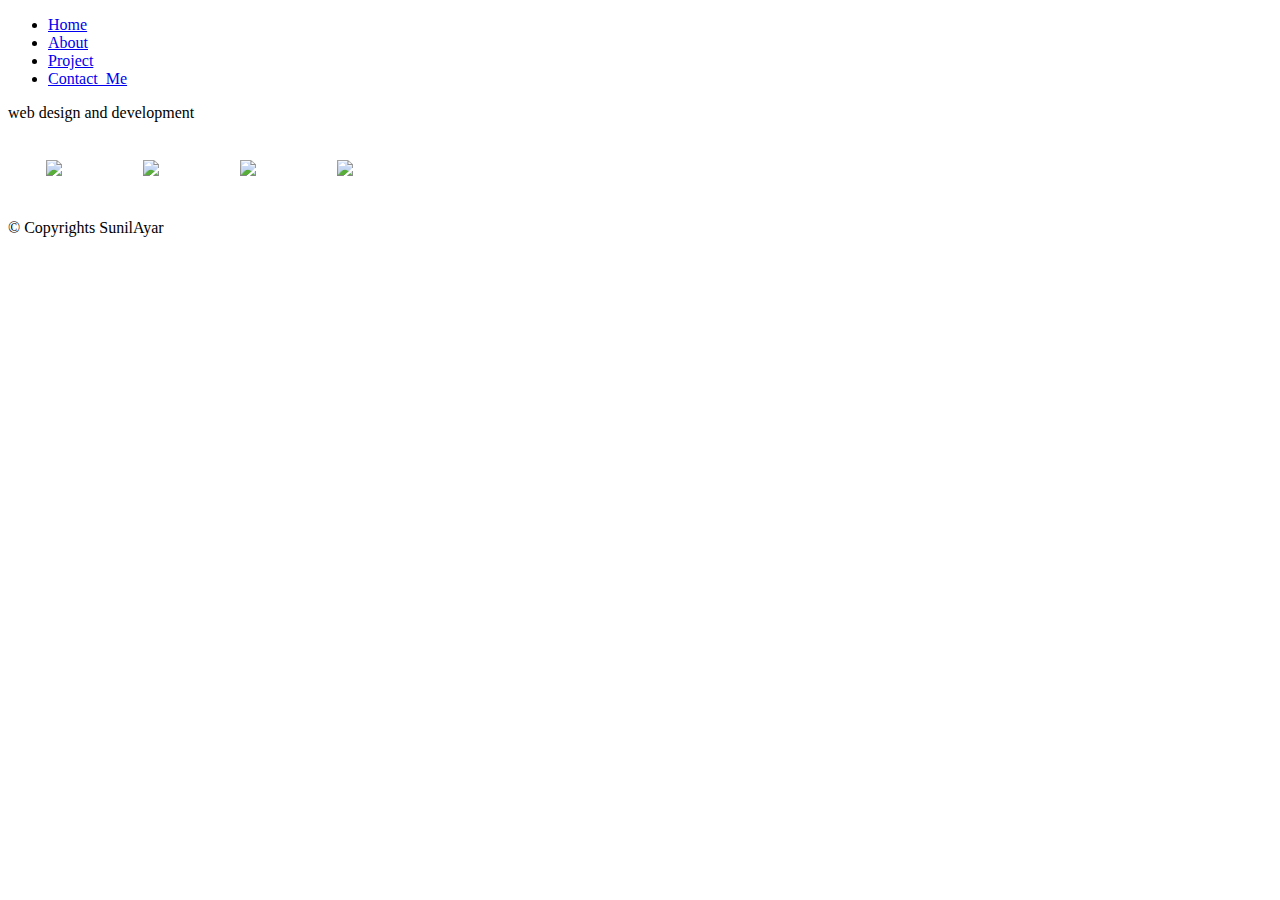
==== index.html @ 6064347b "first commit" ====
<!DOCTYPE html>
<html>
<head>
	<meta charset="utf-8">
	<meta name="viewport" content="width=device-width, initial-scale=1.0, user-scalable=no">
	<link rel="stylesheet"
          href="https://fonts.googleapis.com/css?family=Tangerine">

  <link rel="stylesheet" type="text/css" href="index.css">
<title>My Portfolio</title>
</head>
<body>
  <div class="header">
  	<ul>
   		<li><a href="index.html">Home</li>
   		<li><a href="about.html">About</li>
   		<li><a href="project.html">Project</li>
      <li><a href="contact.html">Contact_Me</li>
   		</ul>
    </div>
    <div class="container">
     <div class="info">
       <a>
        web design and development<br>
        </a>
        </div>
        </div>
  <div class="footer1">
    <div class="social-site">
      <a href="https://www.facebook.com/sunil.ayar.3"><img src="fb.png" 
         width="30vw" style="padding: 3vw"></a>
      <a href="https://github.com/sunilkrayar"><img src="git.png" width="30vw" style="padding: 3vw"></a>
      <a href="https://www.linkedin.com/company/login"><img src="in.png" width="30vw" style="padding: 3vw "></a>
      <a href="https://twitter.com/sunilayarhassan"><img src="twitter.png" width="30vw" style="padding: 3vw"></a>
     <div class="image">
      </div>
      <div class="copy">
        &copy; Copyrights SunilAyar
                </div>
    </div>
</div>
</body>
</html>
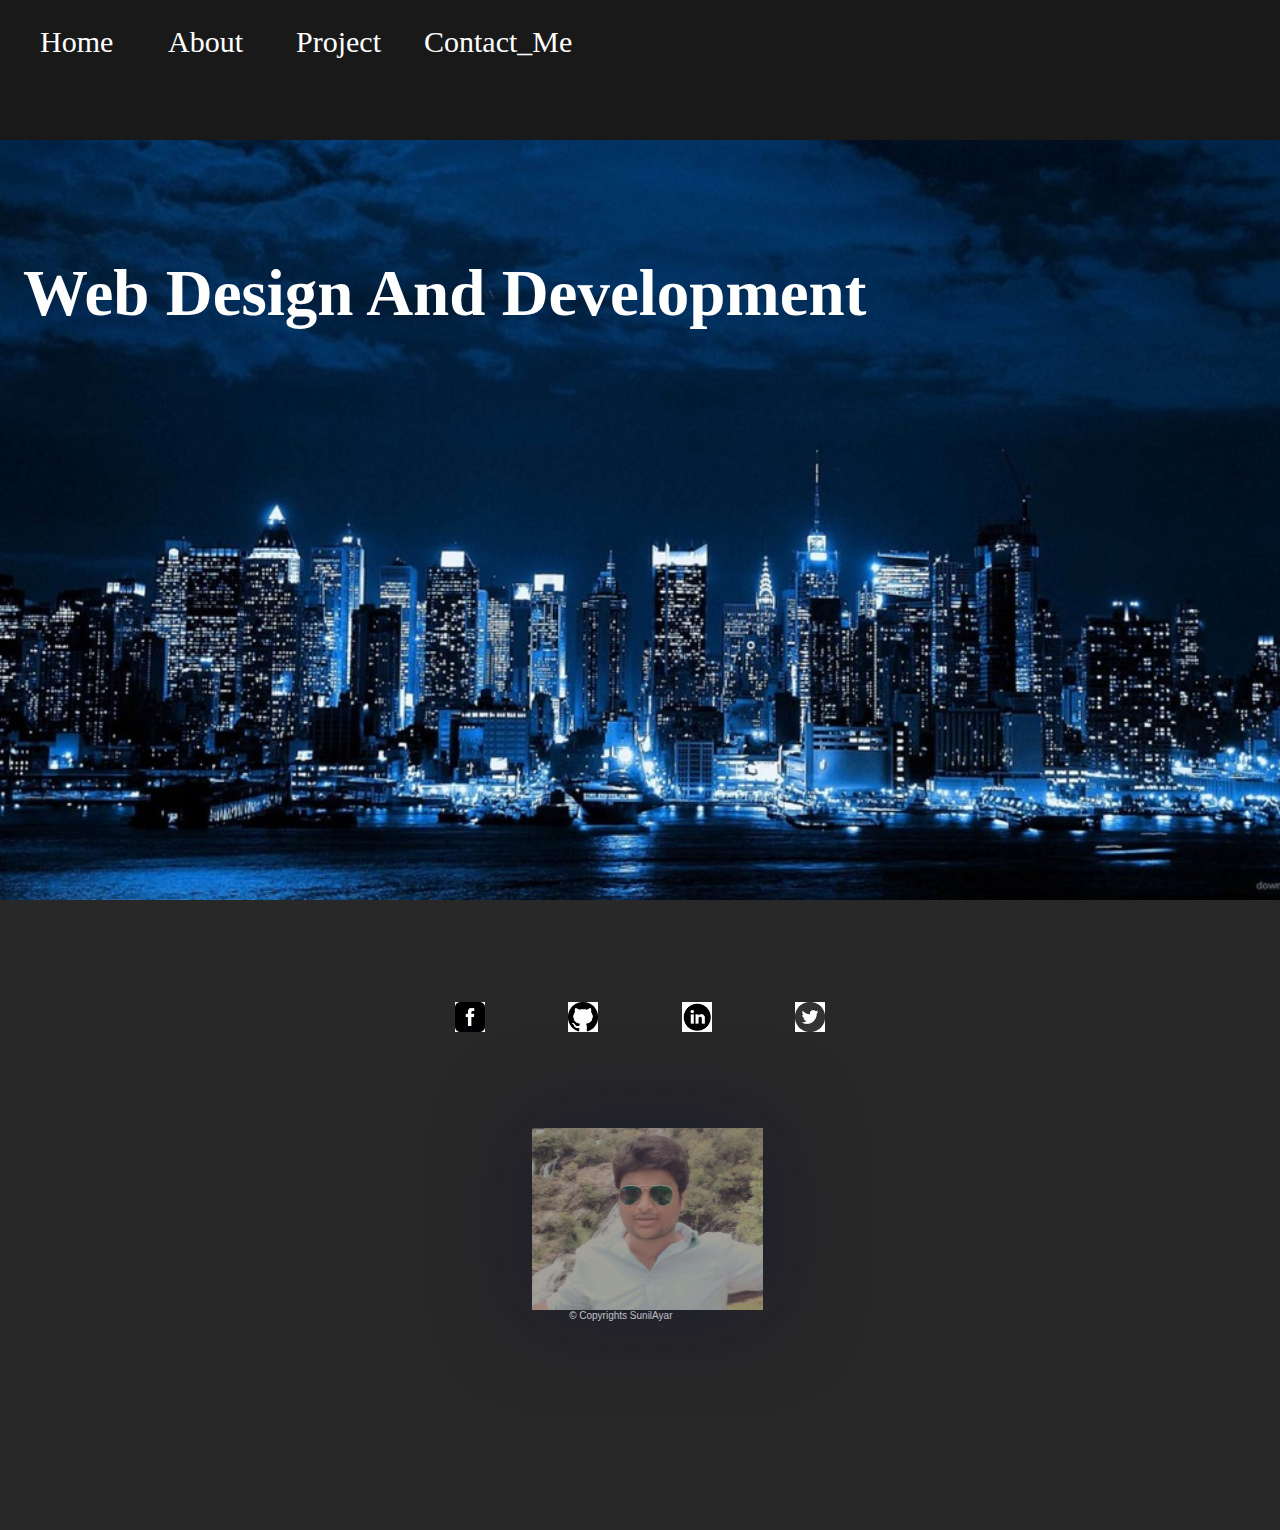
==== commit 9671223e: "many" ====
--- a/index.html
+++ b/index.html
@@ -30,7 +30,7 @@
       <a href="https://www.facebook.com/sunil.ayar.3"><img src="fb.png" 
          width="30vw" style="padding: 3vw"></a>
       <a href="https://github.com/sunilkrayar"><img src="git.png" width="30vw" style="padding: 3vw"></a>
-      <a href="https://www.linkedin.com/company/login"><img src="in.png" width="30vw" style="padding: 3vw "></a>
+      <a href="https://www.linkedin.com/in/sunil-k-r-658333113/"><img src="in.png" width="30vw" style="padding: 3vw "></a>
       <a href="https://twitter.com/sunilayarhassan"><img src="twitter.png" width="30vw" style="padding: 3vw"></a>
      <div class="image">
       </div>
--- a/index.css
+++ b/index.css
@@ -0,0 +1,253 @@
+:root{
+	font-size: 25px;
+}	
+body{
+	margin:0vw;
+ 
+	
+}
+.header{
+	display: flex;
+	margin:0vw;
+	padding:0vw;
+	background-color: rgba(25,25,25,25);
+  position: fixed;
+   width: 100vw;
+ }
+ 
+    ul{
+    	display: flex;
+    	height: 10vh;
+    	justify-content:space-around;
+    	list-style-type: none;
+     
+    	}
+   li a{
+ 	display: flex;
+	font-family:serif;
+             text-decoration:none;
+              color: white;
+              font-size: 1.2rem;
+              width: 10vw;
+          }
+         
+    
+          @media only screen  and  (max-width: 350px){
+        	.header{
+        	          display: flex;
+
+        	}
+        	ul{
+        		display: flex;
+        		flex-direction: column;
+        		justify-content: space-around;
+        		height: 30vh;
+    	       }
+    	      li a{
+    	      	
+    	      	font-size:0.5rem;
+    	      
+    	      }
+        }
+
+        @media only screen  and  (min-width:350px) and (max-width: 865px){
+        	.header{
+        	          display: flex;
+
+        	}
+        	ul{
+        		display: flex;
+        		justify-content: space-between;
+        		width:60vw;
+        		
+    	       }
+    	      li a{
+    	      	
+    	      	font-size:0.6rem;
+    	      }
+    	     
+        }
+       
+
+       .container{
+        display: flex;
+        align-content: center;
+        background-image: url(city.jpg);
+        background-repeat: no-repeat;;
+        background-size: cover;
+          width: 100vw;
+        height: 100vh; 
+
+         }
+    
+     .info{
+      display: flex;
+        margin:20vw;
+      padding:0vw;
+      margin-left: 1.8vw;
+      list-style-type:none;
+      color:rgb(255,255,255);
+       font-size:2.6rem;
+      font-family:italic;
+         text-decoration: none;
+         font-weight:bold;
+         text-transform: capitalize;
+     }
+
+ .footer1{
+  display: flex;
+ justify-content:center;
+  margin: 0vw;
+  background-color:rgb(40,40,40);
+  height:70vh;
+  width: 100vw;
+
+}
+
+.social-site{
+padding:5vw;
+}
+img:hover{
+	 box-shadow: 1px 5px 20px 3px rgb(255,255,250);
+	
+}
+
+
+ .image{
+          display: flex;
+          margin-top:4vw;
+          margin-left:9vw;
+         padding:5vw;
+        width:8vw;
+        height:6vh;
+        background-image: url(sunilkr.jpg);
+        background-repeat: no-repeat;
+        background-size: cover;
+        box-shadow: 0px 1px 90px 0px rgb(20,20,50);
+        opacity: 0.6;
+       }
+       .image:hover{
+         opacity: 1;
+           box-shadow: 0px 1px 60px 0px rgb(255,205,205);
+       }
+  
+    .copy{
+        text-align: center;
+        color: rgb(250,250,250);
+        font-size: 0.4rem;
+        font-family: sans-serif;
+        padding-right:3vw;
+
+    }
+.contact-me{
+    	display: flex;
+      flex-wrap: wrap;
+      align-content:center;
+      padding: 10vw;
+       background-color: rgb(250,250,255);
+       height:40vh;
+       width:80vw;
+       padding-top:20vw;
+       font-size:1rem;
+       color: orange;
+    }
+    
+
+ @media screen and (max-width:415px){
+             .info{
+              	display: flex;
+              	align-content: flex-end;
+              	font-size:1.2rem;
+              	margin: 0vw;
+           margin-top:100vw;
+         padding-left: 10vw;
+        width: 2vw;
+        height: 1vh;
+       }
+       .footer1{
+       	display: flex;
+           height:70vh;
+           width: 100vw;
+           padding-top: 10vw;
+       }
+              .image{
+              	display: flex;
+              	  box-shadow: 0px 1px 90px 0px rgb(250,250,250);
+              	  padding: 10vw;
+              	  margin: 10vw;
+                  width: 20vw;
+                  height: 7vh;
+
+              }
+              .copy{
+                      display: flex;
+                      font-size: 0.3rem;
+                      color:rgb(255,255,255);
+                     
+                      padding-left:15vw;
+                      padding-bottom:15vw;
+
+              }
+              .contact-me{
+              	display: flex;
+              	width: 80vw;
+              	font-size:0.4rem;
+              	height: 30vh;
+              	padding-top:100vw;
+              	padding-left: 4vw;
+}
+
+ }
+         
+   @media only screen and (min-width: 416px) and (max-width:580px){
+     	
+        .info{
+              
+                align-content: flex-end;
+                font-size:1.8rem;
+                margin: 0vw;
+         padding-top:60vw;
+         padding-left: 10vw;
+        width: 2vw;
+        height: 1vh;
+        }
+
+     	 .footer1{
+     	 	display: flex;
+       	   height:60vh;
+       }
+              .image{
+              	display: flex;
+              	  box-shadow: 0px 1px 90px 0px rgb(250,250,250);
+              	  padding: 8vw;
+              	  margin: 6vw;
+                  width: 20vw;
+                  height: 5vh;
+
+              }
+              .copy{
+              	   
+                      
+                      display: flex;
+                      font-size: 0.4rem;
+                      color:rgb(255,255,255);
+                     
+                      padding-left:15vw;
+                      padding-bottom:15vw;
+              }
+   
+     
+     .contact-me{
+              	display: flex;
+              	width: 100vw;
+              	font-size:0.6rem;
+              	height:40vh;
+              	padding-top:30vw;
+              	padding-left:6vw;
+              }
+
+}
+ 
+
+    
+
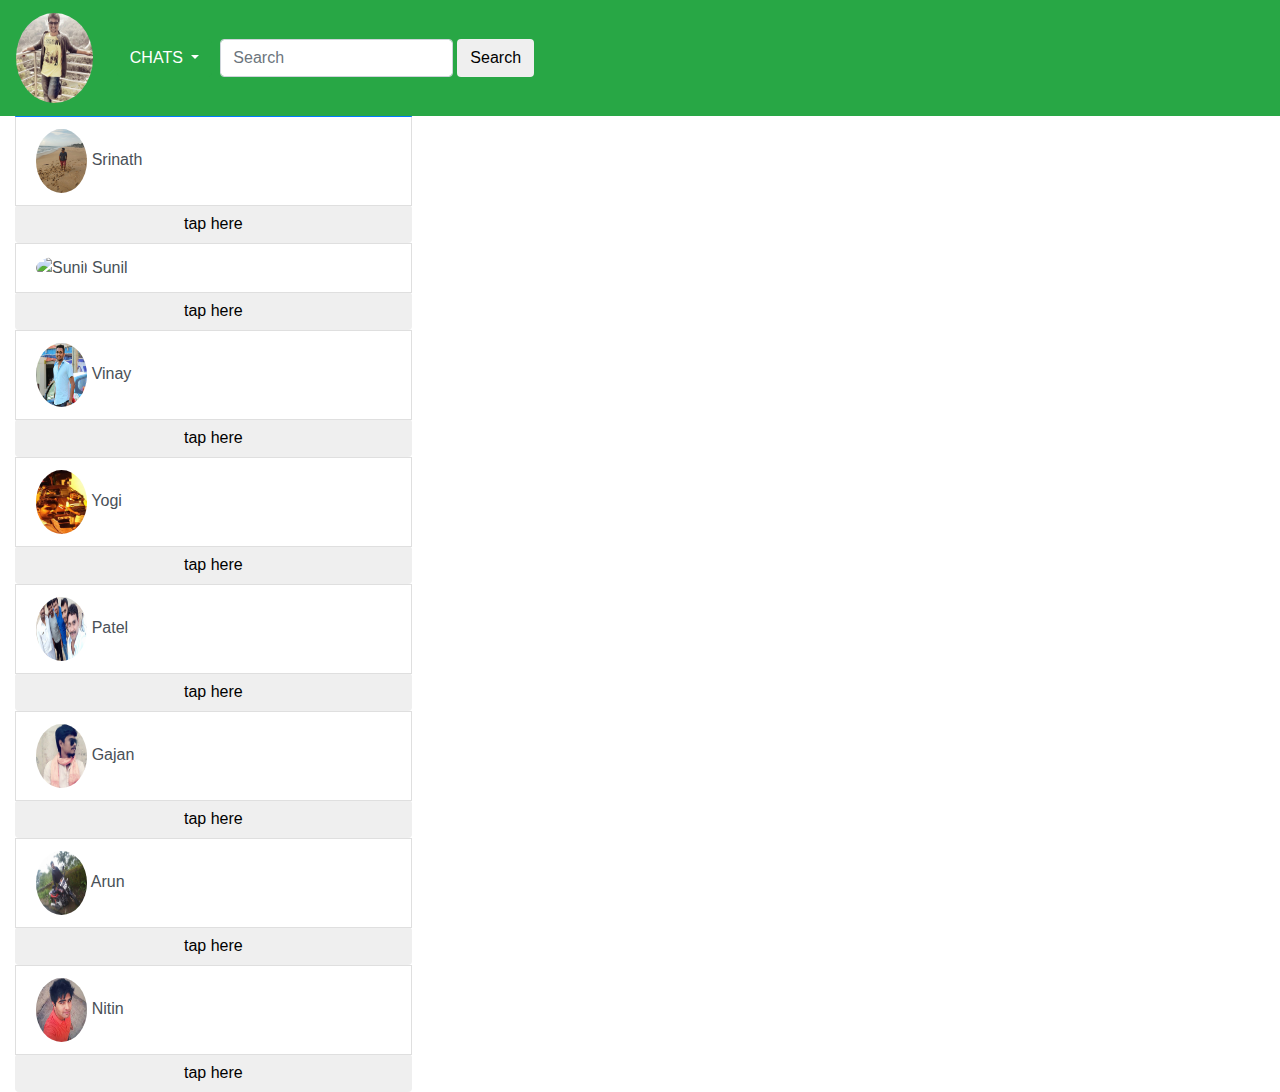
==== commit 8e5e016b: "second one" ====
--- a/index.html
+++ b/index.html
@@ -1,43 +1,343 @@
 <!DOCTYPE html>
 <html>
 <head>
-	<meta charset="utf-8">
-	<meta name="viewport" content="width=device-width, initial-scale=1.0, user-scalable=no">
-	<link rel="stylesheet"
-          href="https://fonts.googleapis.com/css?family=Tangerine">
-
-  <link rel="stylesheet" type="text/css" href="index.css">
-<title>My Portfolio</title>
+	<meta name="viewport" content="width=device-width,
+	initial-scale=1.0,user-scalable=no">
+	<link rel="stylesheet" href="https://maxcdn.bootstrapcdn.com/bootstrap/4.0.0/css/bootstrap.min.css" integrity="sha384-Gn5384xqQ1aoWXA+058RXPxPg6fy4IWvTNh0E263XmFcJlSAwiGgFAW/dAiS6JXm" crossorigin="anonymous">
+
+	<link rel="stylesheet" type="text/css" href="index.css">
+
+	<title>Whatsapp</title>
 </head>
 <body>
-  <div class="header">
-  	<ul>
-   		<li><a href="index.html">Home</li>
-   		<li><a href="about.html">About</li>
-   		<li><a href="project.html">Project</li>
-      <li><a href="contact.html">Contact_Me</li>
-   		</ul>
-    </div>
-    <div class="container">
-     <div class="info">
-       <a>
-        web design and development<br>
-        </a>
-        </div>
-        </div>
-  <div class="footer1">
-    <div class="social-site">
-      <a href="https://www.facebook.com/sunil.ayar.3"><img src="fb.png" 
-         width="30vw" style="padding: 3vw"></a>
-      <a href="https://github.com/sunilkrayar"><img src="git.png" width="30vw" style="padding: 3vw"></a>
-      <a href="https://www.linkedin.com/in/sunil-k-r-658333113/"><img src="in.png" width="30vw" style="padding: 3vw "></a>
-      <a href="https://twitter.com/sunilayarhassan"><img src="twitter.png" width="30vw" style="padding: 3vw"></a>
-     <div class="image">
-      </div>
-      <div class="copy">
-        &copy; Copyrights SunilAyar
-                </div>
-    </div>
-</div>
+<div class="container-full">
+  <div class="row">
+    <div class="col">
+  
+  <nav class="navbar fixed-top navbar-expand-lg navbar-light bg-success">
+  <a class="navbar-brand" href="profile.html"><img src="sunilkr.jpg" alt="..." class="rounded-circle" style="width:6vmax;height:7vmax"></a>
+  <button class="navbar-toggler" type="button" data-toggle="collapse" data-target="#navbarNav" aria-controls="navbarNav" aria-expanded="false" aria-label="Toggle navigation">
+    <span class="navbar-toggler-icon"></span>
+  </button>
+  <div class="collapse navbar-collapse" id="navbarNav">
+    <ul class="navbar-nav">
+      <li class="nav-item">
+        <a class="nav-link" href="#"><div class="dropdown">
+  <button class="btn btn-success dropdown-toggle" type="button" id="dropdownMenu2" data-toggle="dropdown" aria-haspopup="true" aria-expanded="false">
+    CHATS
+  </button>
+  <div class="dropdown-menu" aria-labelledby="dropdownMenu2">
+    <button class="dropdown-item" type="button">Notifications 2</button>
+    <button class="dropdown-item" type="button">Unread messages 4</button>
+
+  </div>
+
+</div></a>
+      </li>
+       </ul>
+       <form class="form-inline">
+    <input class="form-control mr-sm-1" type="search" placeholder="Search" aria-label="Search">
+    <button class="btn  my-2 my-sm-0" type="submit">Search</button>
+  </form>
+
+  </div>
+  
+</nav>
+</div>
+
+</div>
+<div class="col-4">
+<ul class="list-group">
+  <li class="list-group-item list-group-item-action active"><img src="yogi.jpg" alt="yogi" class="rounded-circle" style="width:4vmax;height:7vmax "> Yogi</li>
+
+   <li class="list-group-item list-group-item-action"><img src="tt.jpg" alt="tt" class="rounded-circle" style="width:4vmax;height:5vmax "> Srinath</li>
+   <button type="text" class="btn" data-toggle="modal" data-target="#exampleModalCenter">
+    tap here
+</button>
+
+<!-- Modal -->
+<div class="modal fade" id="exampleModalCenter" tabindex="-1" role="dialog" aria-labelledby="exampleModalCenterTitle" aria-hidden="true">
+  <div class="modal-dialog modal-dialog-centered" role="document">
+    <div class="modal-content">
+      <div class="modal-header">
+        <h5 class="modal-title" id="exampleModalLongTitle"><img src="tt.jpg" alt="sunil" class="rounded-circle" style="width:4vmax;height:5vmax  ">  Srinath<br><small>last seen 4h ago</small></h5>
+        <button type="button" class="close" data-dismiss="modal" aria-label="Close">
+          <span aria-hidden="true">&times;</span>
+        </button>
+      </div>
+      <div class="modal-body">
+        Hey how are you man!!!!!!
+      </div>
+      <div class="modal-footer">
+        <input class="form-control" type="text" placeholder="type here">
+        <button type="button" class="btn btn-secondary" data-dismiss="modal">Send</button>
+      
+      </div>
+    </div>
+  </div>
+</div>
+<li class="list-group-item list-group-item-action"><img src="sunil.jpg" alt="sunil" class="rounded-circle" style="width:4vmax;height:5vmax "> Sunil </li><!-- Button trigger modal -->
+<button type="button" class="btn " data-toggle="modal" data-target="#exampleModalLong">
+  tap here
+</button>
+
+<!-- Modal -->
+<div class="modal fade" id="exampleModalLong" tabindex="-1" role="dialog" aria-labelledby="exampleModalLongTitle" aria-hidden="true">
+  <div class="modal-dialog" role="document">
+    <div class="modal-content">
+      <div class="modal-header">
+        <h5 class="modal-title" id="exampleModalLongTitle"><img src="sunil.jpg" alt="sunil" class="rounded-circle" style="width:4vmax;height:5vmax  "> Sunil <br><small>last seen 2m ago</small></h5>
+        <button type="button" class="close" data-dismiss="modal" aria-label="Close">
+          <span aria-hidden="true">&times;</span>
+        </button>
+      </div>
+      <div class="modal-body">
+        where are you know,and at what time you wil be coming here
+      </div>
+      <div class="modal-footer">
+        <input class="form-control" type="text" placeholder="type here">
+        <button type="button" class="btn btn-secondary" data-dismiss="modal">send</button>
+        
+      </div>
+    </div>
+  </div>
+</div>
+
+<li class="list-group-item list-group-item-action"><img src="vinay.jpg" alt="vinay" class="rounded-circle" style="width:4vmax;height:5vmax "> vinay </li>
+<button type="text" class="btn" data-toggle="modal" data-target="#exampleModalCenter3">
+    tap here
+</button>
+
+<!-- Modal -->
+<div class="modal fade" id="exampleModalCenter3" tabindex="-1" role="dialog" aria-labelledby="exampleModalCenterTitle" aria-hidden="true">
+  <div class="modal-dialog modal-dialog-centered" role="document">
+    <div class="modal-content">
+      <div class="modal-header">
+        <h5 class="modal-title" id="exampleModalLongTitle"><img src="vinay.jpg" alt="sunil" class="rounded-circle" style="width:4vmax;height:5vmax  ">  Vinay<br> <small>last seen 2h ago</small></h5>
+        <button type="button" class="close" data-dismiss="modal" aria-label="Close">
+          <span aria-hidden="true">&times;</span>
+        </button>
+      </div>
+      <div class="modal-body">
+        Build responsive, mobile-first projects on the web with the world's most popular front-end component library.
+
+Bootstrap is an open source toolkit for developing with HTML, CSS, and JS. Quickly prototype your ideas or build your entire app with our Sass variables and mixins, responsive grid system, extensive prebuilt components, and powerful plugins built on jQuery.
+      </div>
+      <div class="modal-footer">
+        <input class="form-control" type="text" placeholder="type here">
+        <button type="button" class="btn btn-secondary" data-dismiss="modal">Send</button>
+      
+      </div>
+    </div>
+  </div>
+</div>
+
+
+
+<li class="list-group-item list-group-item-action"><img src="yogi.jpg" alt="vinay" class="rounded-circle" style="width:4vmax;height:5vmax "> Yogi</li>
+<button type="text" class="btn" data-toggle="modal" data-target="#exampleModalCenter4">
+    tap here
+</button>
+
+<!-- Modal -->
+<div class="modal fade" id="exampleModalCenter4" tabindex="-1" role="dialog" aria-labelledby="exampleModalCenterTitle" aria-hidden="true">
+  <div class="modal-dialog modal-dialog-centered" role="document">
+    <div class="modal-content">
+      <div class="modal-header">
+        <h5 class="modal-title" id="exampleModalLongTitle"><img src="yogi.jpg" alt="sunil" class="rounded-circle" style="width:4vmax;height:5vmax  ">  Yogi<br> <small>last seen 1h ago</small></h5>
+        <button type="button" class="close" data-dismiss="modal" aria-label="Close">
+          <span aria-hidden="true">&times;</span>
+        </button>
+      </div>
+      <div class="modal-body">
+       Box-sizing
+For more straightforward sizing in CSS, we switch the global box-sizing value from content-box to border-box. This ensures padding does not affect the final computed width of an element, but it can cause problems with some third party software like Google Maps and Google Custom Search Engine.
+
+On the rare occasion you need to override it, use something like the following: 
+      </div>
+      <div class="modal-footer">
+        <input class="form-control" type="text" placeholder="type here">
+        <button type="button" class="btn btn-secondary" data-dismiss="modal">Send</button>
+      
+      </div>
+    </div>
+  </div>
+</div>
+
+
+
+
+
+<li class="list-group-item list-group-item-action"><img src="patel.jpg" alt="vinay" class="rounded-circle" style="width:4vmax;height:5vmax "> Patel</li>
+<button type="text" class="btn" data-toggle="modal" data-target="#exampleModalCenter5">
+    tap here
+</button>
+
+<!-- Modal -->
+<div class="modal fade" id="exampleModalCenter5" tabindex="-1" role="dialog" aria-labelledby="exampleModalCenterTitle" aria-hidden="true">
+  <div class="modal-dialog modal-dialog-centered" role="document">
+    <div class="modal-content">
+      <div class="modal-header">
+        <h5 class="modal-title" id="exampleModalLongTitle"><img src="patel.jpg" alt="sunil" class="rounded-circle" style="width:4vmax;height:5vmax  ">  Patel<br> <small>last seen 2d ago</small></h5>
+        <button type="button" class="close" data-dismiss="modal" aria-label="Close">
+          <span aria-hidden="true">&times;</span>
+        </button>
+      </div>
+      <div class="modal-body">
+        please call me back bro...
+        
+      </div>
+      <div class="modal-footer">
+        <input class="form-control" type="text" placeholder="type here">
+        <button type="button" class="btn btn-secondary" data-dismiss="modal">Send</button>
+      
+      </div>
+    </div>
+  </div>
+</div>
+
+
+
+<li class="list-group-item list-group-item-action"><img src="gajan.jpg" alt="vinay" class="rounded-circle" style="width:4vmax;height:5vmax "> Gajan </li>
+<button type="text" class="btn" data-toggle="modal" data-target="#exampleModalCenter6">
+    tap here
+</button>
+
+<!-- Modal -->
+<div class="modal fade" id="exampleModalCenter6" tabindex="-1" role="dialog" aria-labelledby="exampleModalCenterTitle" aria-hidden="true">
+  <div class="modal-dialog modal-dialog-centered" role="document">
+    <div class="modal-content">
+      <div class="modal-header">
+        <h5 class="modal-title" id="exampleModalLongTitle"><img src="gajan.jpg" alt="sunil" class="rounded-circle" style="width:4vmax;height:5vmax  ">  Gajan<br> <small>last seen 10h ago</small></h5>
+        <button type="button" class="close" data-dismiss="modal" aria-label="Close">
+          <span aria-hidden="true">&times;</span>
+        </button>
+      </div>
+      <div class="modal-body">
+        Lorem ipsum dolor sit amet
+Consectetur adipiscing elit
+Integer molestie lorem at massa
+Facilisis in pretium nisl aliquet
+Nulla volutpat aliquam velit
+Phasellus iaculis neque
+Purus sodales ultricies
+Vestibulum laoreet porttitor sem
+Ac tristique libero volutpat at
+Faucibus porta lacus fringilla vel
+Aenean sit amet erat nunc
+Eget porttitor lorem
+Lorem ipsum dolor sit amet
+Consectetur adipiscing elit
+Integer molestie lorem at massa
+Facilisis in pretium nisl aliquet
+Nulla volutpat aliquam velit
+Faucibus porta lacus fringilla vel
+Aenean sit amet erat nunc
+Eget porttitor lorem
+        
+      </div>
+      <div class="modal-footer">
+        <input class="form-control" type="text" placeholder="type here">
+        <button type="button" class="btn btn-secondary" data-dismiss="modal">Send</button>
+      
+      </div>
+    </div>
+  </div>
+</div>
+
+
+
+
+
+
+
+
+
+<li class="list-group-item list-group-item-action"><img src="carun.jpg" alt="vinay" class="rounded-circle" style="width:4vmax;height:5vmax "> Arun </li>
+<button type="text" class="btn" data-toggle="modal" data-target="#exampleModalCenter7">
+    tap here
+</button>
+
+<!-- Modal -->
+<div class="modal fade" id="exampleModalCenter7" tabindex="-1" role="dialog" aria-labelledby="exampleModalCenterTitle" aria-hidden="true">
+  <div class="modal-dialog modal-dialog-centered" role="document">
+    <div class="modal-content">
+      <div class="modal-header">
+        <h5 class="modal-title" id="exampleModalLongTitle"><img src="carun.jpg" alt="sunil" class="rounded-circle" style="width:4vmax;height:5vmax  ">  Arun<br> <small>last seen 12h ago</small></h5>
+        <button type="button" class="close" data-dismiss="modal" aria-label="Close">
+          <span aria-hidden="true">&times;</span>
+        </button>
+      </div>
+      <div class="modal-body">
+        Lorem ipsum dolor sit amet
+Consectetur adipiscing elit
+Integer molestie lorem at massa
+Facilisis in pretium nisl aliquet
+Nulla volutpat aliquam velit
+Phasellus iaculis.
+      </div>
+      <div class="modal-footer">
+        <input class="form-control" type="text" placeholder="type here">
+        <button type="button" class="btn btn-secondary" data-dismiss="modal">Send</button>
+      
+      </div>
+    </div>
+  </div>
+</div>
+
+
+
+
+
+
+
+<li class="list-group-item list-group-item-action"><img src="arun.jpg" alt="vinay" class="rounded-circle" style="width:4vmax;height:5vmax "> Nitin </li>
+<button type="text" class="btn" data-toggle="modal" data-target="#exampleModalCenter8">
+    tap here
+</button>
+
+<!-- Modal -->
+<div class="modal fade" id="exampleModalCenter8" tabindex="-1" role="dialog" aria-labelledby="exampleModalCenterTitle" aria-hidden="true">
+  <div class="modal-dialog modal-dialog-centered" role="document">
+    <div class="modal-content">
+      <div class="modal-header">
+        <h5 class="modal-title" id="exampleModalLongTitle"><img src="arun.jpg" alt="sunil" class="rounded-circle" style="width:4vmax;height:5vmax  ">  Nithin<br> <small>last seen 10min ago</small></h5>
+        <button type="button" class="close" data-dismiss="modal" aria-label="Close">
+          <span aria-hidden="true">&times;</span>
+        </button>
+      </div>
+      <div class="modal-body">
+        Please meet me tommoro..!!!!!!!!
+      </div>
+      <div class="modal-footer">
+        <input class="form-control" type="text" placeholder="type here">
+        <button type="button" class="btn btn-secondary" data-dismiss="modal">Send</button>
+      
+      </div>
+    </div>
+  </div>
+</div>
+
+
+
+
+
+
+
+
+</ul>
+</div>
+
+  
+
+</div>
+
+
+
+
+	<script src="https://code.jquery.com/jquery-3.2.1.slim.min.js" integrity="sha384-KJ3o2DKtIkvYIK3UENzmM7KCkRr/rE9/Qpg6aAZGJwFDMVNA/GpGFF93hXpG5KkN" crossorigin="anonymous"></script>
+<script src="https://cdnjs.cloudflare.com/ajax/libs/popper.js/1.12.9/umd/popper.min.js" integrity="sha384-ApNbgh9B+Y1QKtv3Rn7W3mgPxhU9K/ScQsAP7hUibX39j7fakFPskvXusvfa0b4Q" crossorigin="anonymous"></script>
+<script src="https://maxcdn.bootstrapcdn.com/bootstrap/4.0.0/js/bootstrap.min.js" integrity="sha384-JZR6Spejh4U02d8jOt6vLEHfe/JQGiRRSQQxSfFWpi1MquVdAyjUar5+76PVCmYl" crossorigin="anonymous"></script>
+
 </body>
 </html>--- a/index.css
+++ b/index.css
@@ -1,253 +1,20 @@
 :root{
-	font-size: 25px;
-}	
-body{
-	margin:0vw;
- 
-	
+	font-size: 16px;
 }
-.header{
-	display: flex;
-	margin:0vw;
-	padding:0vw;
-	background-color: rgba(25,25,25,25);
-  position: fixed;
-   width: 100vw;
- }
- 
-    ul{
-    	display: flex;
-    	height: 10vh;
-    	justify-content:space-around;
-    	list-style-type: none;
-     
-    	}
-   li a{
- 	display: flex;
-	font-family:serif;
-             text-decoration:none;
-              color: white;
-              font-size: 1.2rem;
-              width: 10vw;
-          }
-         
-    
-          @media only screen  and  (max-width: 350px){
-        	.header{
-        	          display: flex;
 
-        	}
-        	ul{
-        		display: flex;
-        		flex-direction: column;
-        		justify-content: space-around;
-        		height: 30vh;
-    	       }
-    	      li a{
-    	      	
-    	      	font-size:0.5rem;
-    	      
-    	      }
-        }
-
-        @media only screen  and  (min-width:350px) and (max-width: 865px){
-        	.header{
-        	          display: flex;
-
-        	}
-        	ul{
-        		display: flex;
-        		justify-content: space-between;
-        		width:60vw;
-        		
-    	       }
-    	      li a{
-    	      	
-    	      	font-size:0.6rem;
-    	      }
-    	     
-        }
-       
-
-       .container{
-        display: flex;
-        align-content: center;
-        background-image: url(city.jpg);
-        background-repeat: no-repeat;;
-        background-size: cover;
-          width: 100vw;
-        height: 100vh; 
-
-         }
-    
-     .info{
-      display: flex;
-        margin:20vw;
-      padding:0vw;
-      margin-left: 1.8vw;
-      list-style-type:none;
-      color:rgb(255,255,255);
-       font-size:2.6rem;
-      font-family:italic;
-         text-decoration: none;
-         font-weight:bold;
-         text-transform: capitalize;
-     }
-
- .footer1{
-  display: flex;
- justify-content:center;
-  margin: 0vw;
-  background-color:rgb(40,40,40);
-  height:70vh;
-  width: 100vw;
+h4{
+	color: white;
+}
+h6{
+	color: white;
 
 }
-
-.social-site{
-padding:5vw;
-}
-img:hover{
-	 box-shadow: 1px 5px 20px 3px rgb(255,255,250);
-	
-}
-
-
- .image{
-          display: flex;
-          margin-top:4vw;
-          margin-left:9vw;
-         padding:5vw;
-        width:8vw;
-        height:6vh;
-        background-image: url(sunilkr.jpg);
-        background-repeat: no-repeat;
-        background-size: cover;
-        box-shadow: 0px 1px 90px 0px rgb(20,20,50);
-        opacity: 0.6;
-       }
-       .image:hover{
-         opacity: 1;
-           box-shadow: 0px 1px 60px 0px rgb(255,205,205);
-       }
-  
-    .copy{
-        text-align: center;
-        color: rgb(250,250,250);
-        font-size: 0.4rem;
-        font-family: sans-serif;
-        padding-right:3vw;
-
-    }
-.contact-me{
-    	display: flex;
-      flex-wrap: wrap;
-      align-content:center;
-      padding: 10vw;
-       background-color: rgb(250,250,255);
-       height:40vh;
-       width:80vw;
-       padding-top:20vw;
-       font-size:1rem;
-       color: orange;
-    }
-    
-
- @media screen and (max-width:415px){
-             .info{
-              	display: flex;
-              	align-content: flex-end;
-              	font-size:1.2rem;
-              	margin: 0vw;
-           margin-top:100vw;
-         padding-left: 10vw;
-        width: 2vw;
-        height: 1vh;
-       }
-       .footer1{
-       	display: flex;
-           height:70vh;
-           width: 100vw;
-           padding-top: 10vw;
-       }
-              .image{
-              	display: flex;
-              	  box-shadow: 0px 1px 90px 0px rgb(250,250,250);
-              	  padding: 10vw;
-              	  margin: 10vw;
-                  width: 20vw;
-                  height: 7vh;
-
-              }
-              .copy{
-                      display: flex;
-                      font-size: 0.3rem;
-                      color:rgb(255,255,255);
-                     
-                      padding-left:15vw;
-                      padding-bottom:15vw;
-
-              }
-              .contact-me{
-              	display: flex;
-              	width: 80vw;
-              	font-size:0.4rem;
-              	height: 30vh;
-              	padding-top:100vw;
-              	padding-left: 4vw;
-}
-
- }
-         
-   @media only screen and (min-width: 416px) and (max-width:580px){
-     	
-        .info{
-              
-                align-content: flex-end;
-                font-size:1.8rem;
-                margin: 0vw;
-         padding-top:60vw;
-         padding-left: 10vw;
-        width: 2vw;
-        height: 1vh;
-        }
-
-     	 .footer1{
-     	 	display: flex;
-       	   height:60vh;
-       }
-              .image{
-              	display: flex;
-              	  box-shadow: 0px 1px 90px 0px rgb(250,250,250);
-              	  padding: 8vw;
-              	  margin: 6vw;
-                  width: 20vw;
-                  height: 5vh;
-
-              }
-              .copy{
-              	   
-                      
-                      display: flex;
-                      font-size: 0.4rem;
-                      color:rgb(255,255,255);
-                     
-                      padding-left:15vw;
-                      padding-bottom:15vw;
-              }
-   
-     
-     .contact-me{
-              	display: flex;
-              	width: 100vw;
-              	font-size:0.6rem;
-              	height:40vh;
-              	padding-top:30vw;
-              	padding-left:6vw;
-              }
+ul li {
+	font-size: 1rem;
+	font-weight:500;
+	text-transform: capitalize;
 
 }
- 
-
-    
-
+.text{
+	text-align: right;
+}